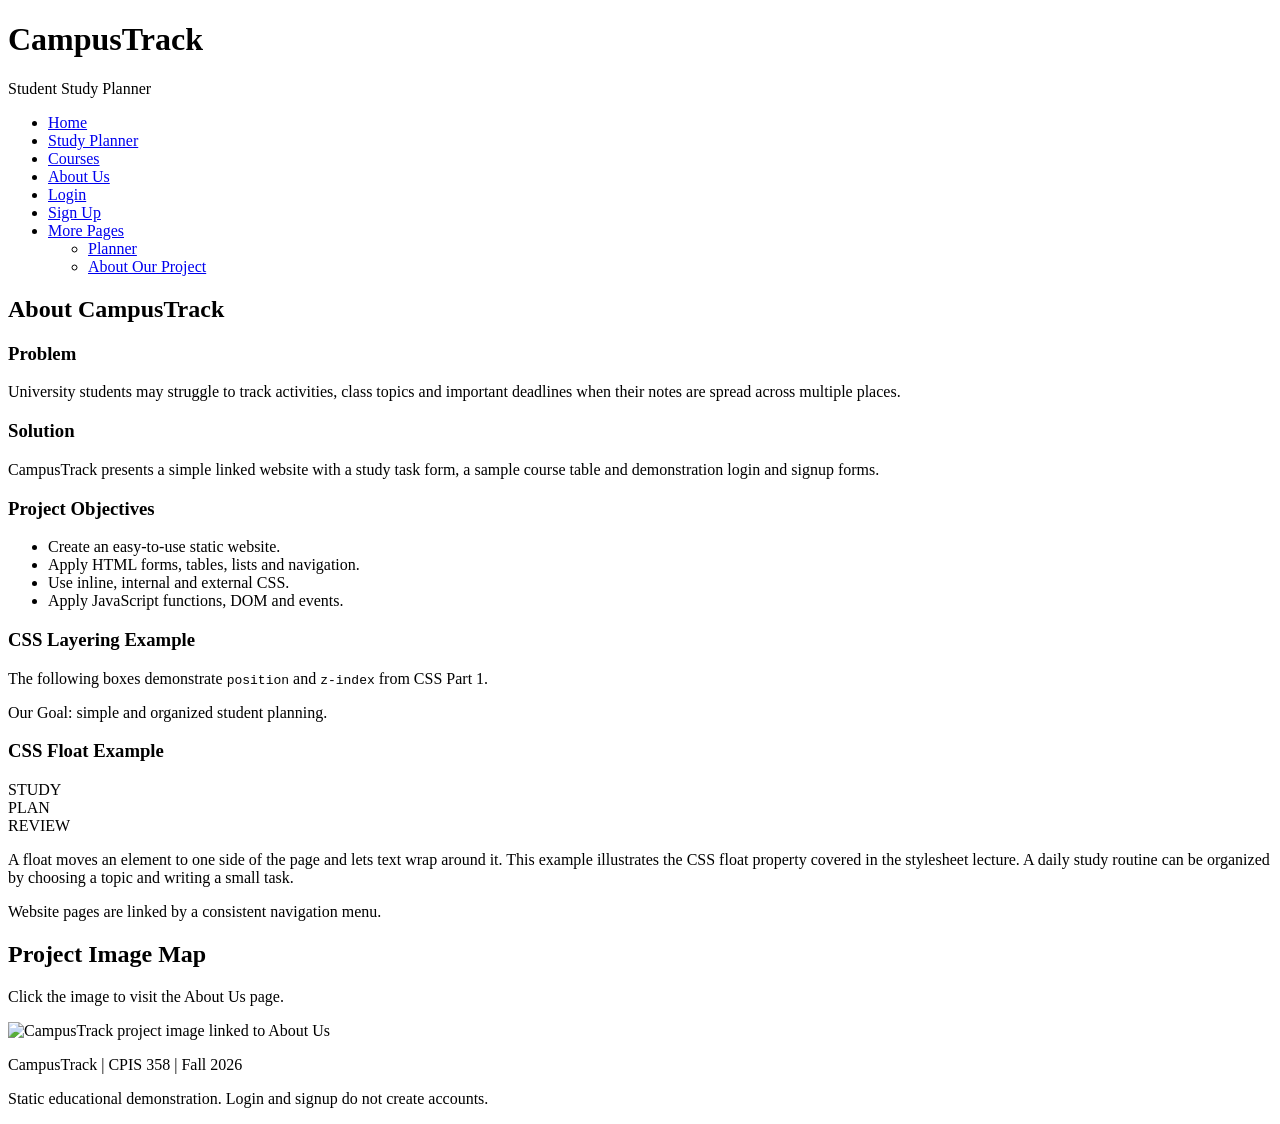
==== about.html @ 70b3813b "Add files via upload" ====
<!DOCTYPE html>
<html lang="en">
<head>
<meta charset="UTF-8">
<meta name="description" content="CampusTrack academic study planner website">
<meta name="viewport" content="width=device-width, initial-scale=1">
<title>About Us | CampusTrack</title>
<link rel="stylesheet" type="text/css" href="assets/styles.css">


</head>
<body>
<header class="site-header"><div class="container"><h1>CampusTrack</h1><p>Student Study Planner</p></div><nav><div class="container"><ul>
<li><a href="index.html">Home</a></li>
<li><a href="planner.html">Study Planner</a></li>
<li><a href="courses.html">Courses</a></li>
<li><a href="about.html">About Us</a></li>
<li><a href="login.html">Login</a></li>
<li><a href="signup.html">Sign Up</a></li>
<li><a href="#">More Pages</a><ul><li><a href="planner.html">Planner</a></li><li><a href="about.html">About Our Project</a></li></ul></li>
</ul><div class="clear"></div></div></nav></header>
<div class="container"><main>
<section><h2>About CampusTrack</h2>
<article><h3>Problem</h3><p>University students may struggle to track activities, class topics and important deadlines when their notes are spread across multiple places.</p></article>
<article><h3>Solution</h3><p>CampusTrack presents a simple linked website with a study task form, a sample course table and demonstration login and signup forms.</p></article>
<h3>Project Objectives</h3><ul><li>Create an easy-to-use static website.</li><li>Apply HTML forms, tables, lists and navigation.</li><li>Use inline, internal and external CSS.</li><li>Apply JavaScript functions, DOM and events.</li></ul>
<section><h3>CSS Layering Example</h3><p>The following boxes demonstrate <code>position</code> and <code>z-index</code> from CSS Part 1.</p>
<div class="layer-area"><div class="layer-back"></div><div class="layer-front">Our Goal: simple and organized student planning.</div></div></section>
<section><h3>CSS Float Example</h3><div class="float-picture">STUDY<br>PLAN<br>REVIEW</div>
<p>A float moves an element to one side of the page and lets text wrap around it. This example illustrates the CSS float property covered in the stylesheet lecture. A daily study routine can be organized by choosing a topic and writing a small task.</p><p class="clear">Website pages are linked by a consistent navigation menu.</p></section>
</section>
<section class="map-section">
<h2>Project Image Map</h2>
<p>Click the image to visit the About Us page.</p>
<img src="assets/study-banner.png" alt="CampusTrack project image linked to About Us" width="640" height="180" usemap="#projectmap">
<map name="projectmap"><area shape="rect" coords="0,0,640,180" href="about.html" alt="Visit About Us"></map>
</section>
</main></div>
<footer class="site-footer"><p>CampusTrack | CPIS 358 | Fall 2026</p><p>Static educational demonstration. Login and signup do not create accounts.</p></footer>
<script type="text/javascript" src="assets/app.js"></script>
</body>
</html>
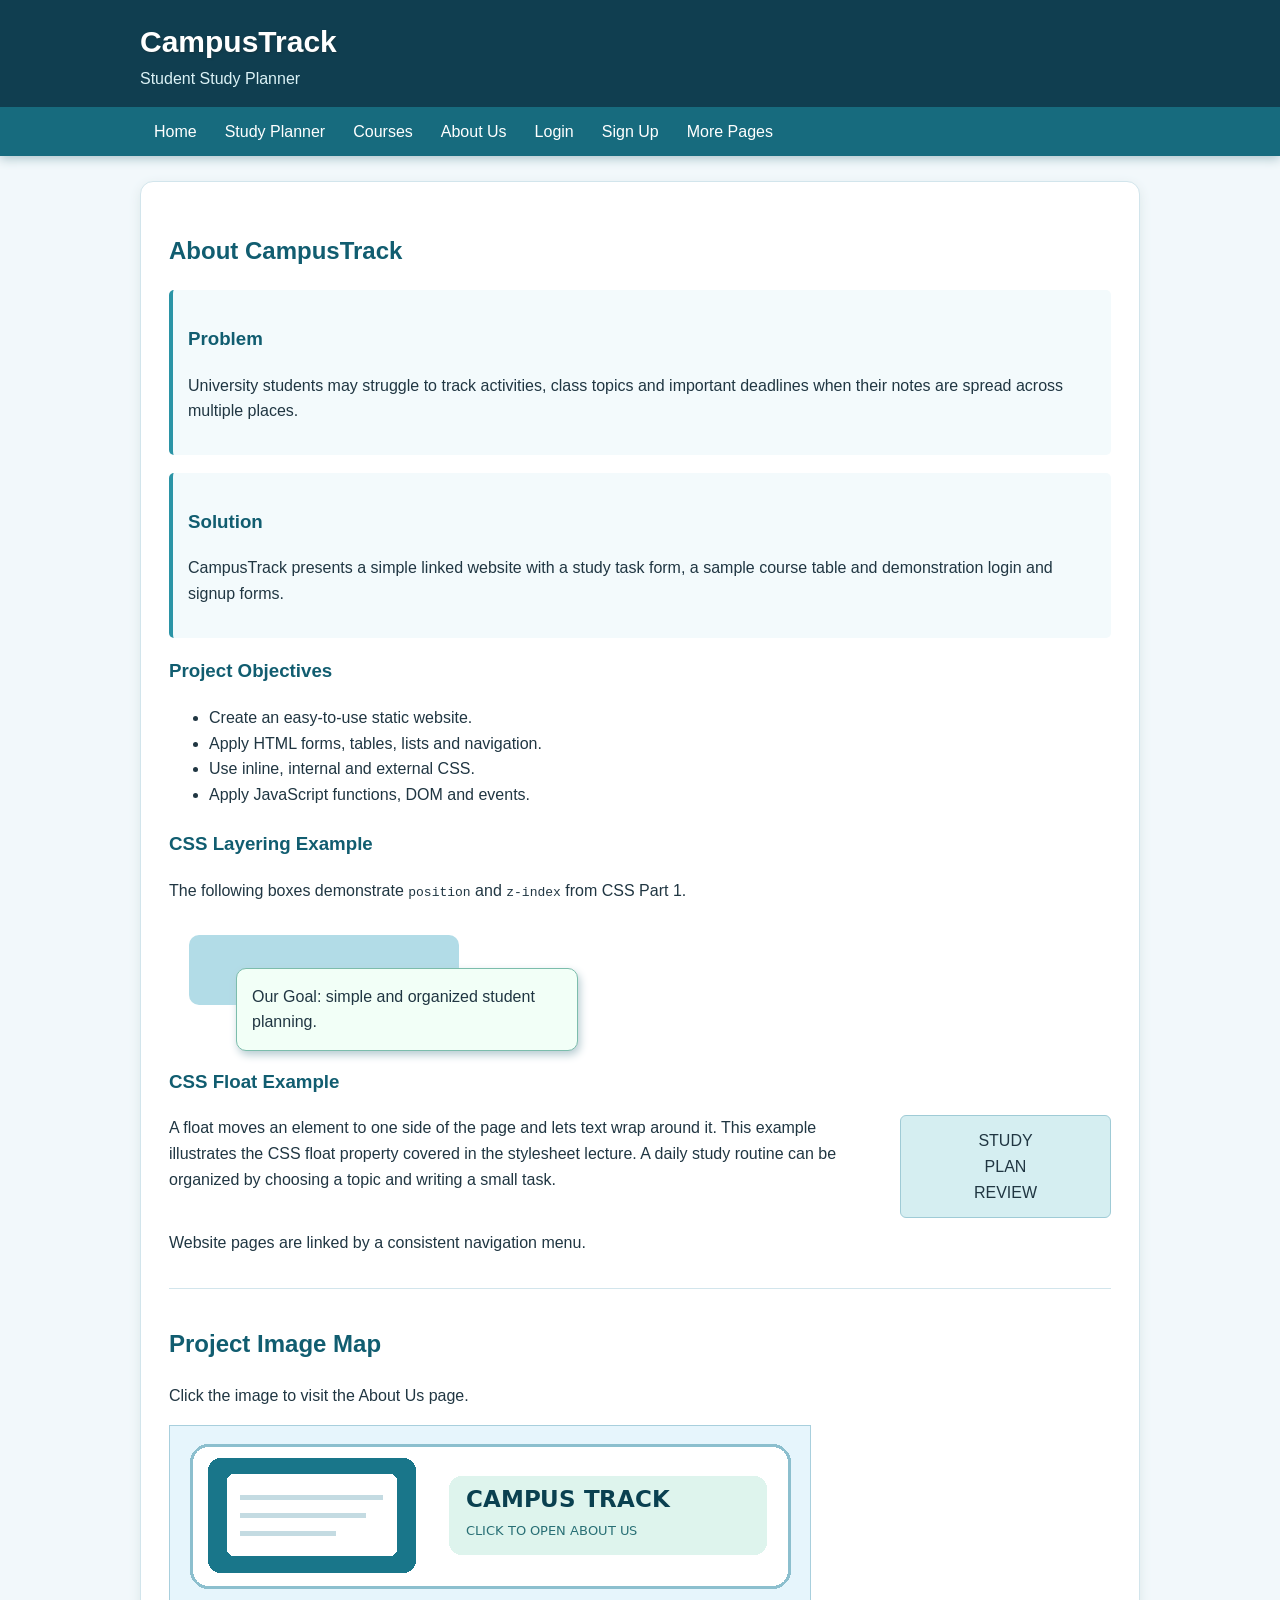
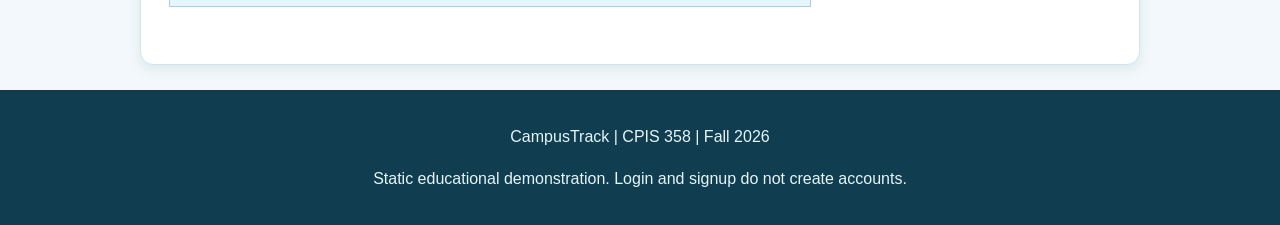
==== commit 26ac0bbe: "Update about.html" ====
--- a/about.html
+++ b/about.html
@@ -6,7 +6,7 @@
 <meta name="viewport" content="width=device-width, initial-scale=1">
 <title>About Us | CampusTrack</title>
 <link rel="stylesheet" type="text/css" href="assets/styles.css">
-
+<!--Abdulrahman Bandah 2337970-->
 
 </head>
 <body>
--- a/assets/styles.css
+++ b/assets/styles.css
@@ -0,0 +1,52 @@
+/* CPIS-358: external CSS (CSS Part 1 and Part 2) */
+body { margin: 0; background-color: #f2f8fb; color: #203642; font-family: Arial, sans-serif; line-height: 1.6; }
+h1, h2, h3 { color: #115d70; }
+a { color: #116e89; }
+.site-header { background-color: #103e50; color: white; padding: 18px 0 0; box-shadow: 0 3px 10px #aec6cc; }
+.site-header h1 { color: white; margin: 0; font-size: 30px; text-shadow: 1px 1px 2px #163640; }
+.site-header p { color: #dbf2f6; margin: 0 0 15px; }
+.container { width: 88%; max-width: 1000px; margin: auto; }
+/* Menu built with lists, float and hover, as in CSS Part 1 */
+nav { background-color: #176b7e; }
+nav ul { margin: 0; padding: 0; list-style-type: none; }
+nav li { float: left; }
+nav a { display: block; padding: 12px 14px; color: white; text-decoration: none; }
+nav a:hover { background-color: #0d4d61; }
+nav li ul { display: none; position: absolute; background-color: #176b7e; z-index: 20; width: 190px; box-shadow: 2px 4px 9px #a2b4bd; }
+nav li:hover ul { display: block; }
+nav li ul li { float: none; }
+main { background: white; margin-top: 25px; margin-bottom: 25px; padding: 28px; border: 1px solid #d2e5ec; border-radius: 13px; box-shadow: 0 4px 12px #dbe7e9; }
+section { margin: 22px 0; }
+article { margin: 18px 0; padding: 15px; background: #f3fafc; border-left: 4px solid #2b94a6; border-radius: 5px; }
+.box { border: 1px solid #add2dc; border-radius: 10px; padding: 18px; background: #f2fbfd; margin: 12px 0; }
+.button { display: inline-block; background: #147b8d; color: white; padding: 9px 16px; border: none; border-radius: 6px; text-decoration: none; cursor: pointer; }
+.button:hover { background: #0d5162; }
+.small-button { background: #d9eff5; color: #174455; border: 1px solid #a7cfd8; padding: 6px 12px; cursor: pointer; }
+label { display: inline-block; width: 145px; margin: 7px 0; }
+input, select, textarea { padding: 7px; border: 1px solid #b4cdd4; border-radius: 4px; }
+input[type='checkbox'], input[type='radio'] { padding: 0; }
+fieldset { border: 1px solid #b9dce3; margin: 12px 0; border-radius: 8px; }
+legend { color: #14596e; font-weight: bold; }
+table { border-collapse: collapse; width: 100%; margin: 14px 0; }
+th, td { border: 1px solid #aacdd4; padding: 10px; text-align: left; }
+th { background-color: #d7edf3; }
+.notice { color: #6d4752; font-size: 13px; }
+.feedback { color: #156f4a; font-weight: bold; }
+.map-section { margin-top: 32px; border-top: 1px solid #d2e5ec; padding-top: 16px; }
+.map-section img { max-width: 100%; height: auto; border: 1px solid #a8cfdd; }
+/* Layering with position and z-index (CSS Part 1) */
+.layer-area { position: relative; height: 125px; margin: 15px 0; }
+.layer-back { position: absolute; left: 20px; top: 15px; width: 270px; height: 70px; background: #b2dce7; z-index: 1; border-radius: 10px; }
+.layer-front { position: absolute; left: 67px; top: 48px; width: 310px; padding: 15px; background: #f2fff7; border: 1px solid #7cbdac; z-index: 2; border-radius: 10px; box-shadow: 2px 4px 8px #b7ccd2; }
+.float-picture { float: right; width: 185px; background: #d5eef1; padding: 12px; margin: 0 0 12px 17px; border: 1px solid #9fcbd6; border-radius: 6px; text-align: center; }
+.clear { clear: both; }
+.site-footer { background: #103e50; color: #e5f5f8; padding: 18px; text-align: center; }
+/* Media query is included in CSS Part 1 */
+@media screen and (max-width: 700px) {
+  .container { width: 94%; }
+  main { padding: 15px; }
+  nav li { float: none; }
+  nav li ul { position: static; width: 100%; }
+  label { width: auto; display: block; }
+  .layer-front { width: 65%; }
+}
